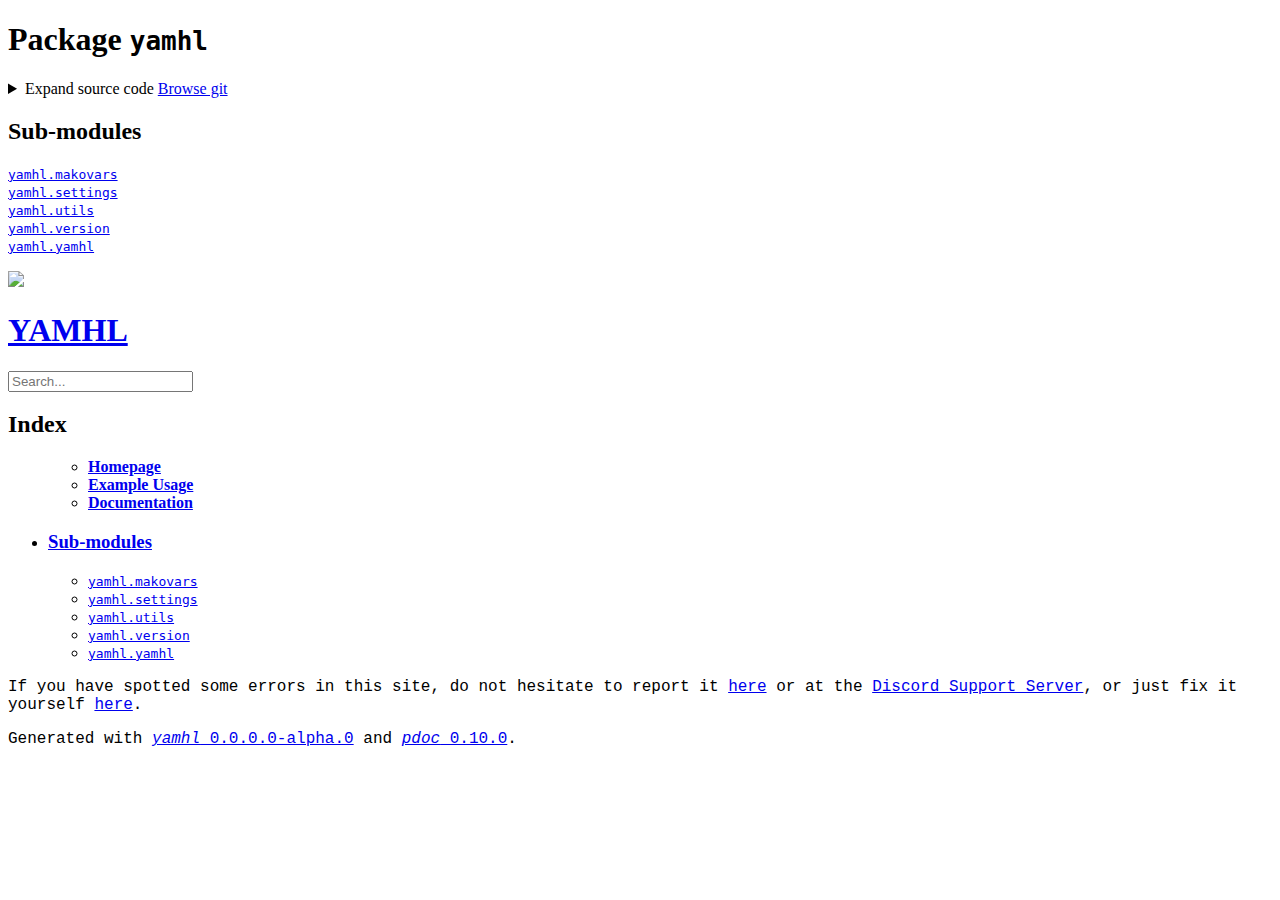
==== site/docs/index.html @ dfa4c4d6 "https://yamhl.pages.dev/changelog#v0000-alpha1" ====
<!doctype html>
<html lang="en">
<head>
<meta charset="utf-8">
<meta name="viewport" content="width=device-width, initial-scale=1, minimum-scale=1" />
<meta name="generator" content="pdoc 0.10.0" />
<link rel="preload stylesheet" as="style" href="https://cdnjs.cloudflare.com/ajax/libs/10up-sanitize.css/11.0.1/sanitize.min.css" integrity="sha256-PK9q560IAAa6WVRRh76LtCaI8pjTJ2z11v0miyNNjrs=" crossorigin>
<link rel="preload stylesheet" as="style" href="https://cdnjs.cloudflare.com/ajax/libs/10up-sanitize.css/11.0.1/typography.min.css" integrity="sha256-7l/o7C8jubJiy74VsKTidCy1yBkRtiUGbVkYBylBqUg=" crossorigin>
<link rel="stylesheet preload" as="style" href="https://cdnjs.cloudflare.com/ajax/libs/highlight.js/10.1.1/styles/atom-one-dark.min.css" crossorigin>
<script defer src="https://cdnjs.cloudflare.com/ajax/libs/highlight.js/10.1.1/highlight.min.js" integrity="sha256-Uv3H6lx7dJmRfRvH8TH6kJD1TSK1aFcwgx+mdg3epi8=" crossorigin></script>
<script>window.addEventListener('DOMContentLoaded', () => hljs.initHighlighting())</script>
<link rel="preload stylesheet" as="style" href="https://cdnjs.cloudflare.com/ajax/libs/10up-sanitize.css/11.0.1/sanitize.min.css" integrity="sha256-PK9q560IAAa6WVRRh76LtCaI8pjTJ2z11v0miyNNjrs=" crossorigin>
<link rel="preload stylesheet" as="style" href="https://cdnjs.cloudflare.com/ajax/libs/10up-sanitize.css/11.0.1/typography.min.css" integrity="sha256-7l/o7C8jubJiy74VsKTidCy1yBkRtiUGbVkYBylBqUg=" crossorigin>
<link rel="stylesheet" href="/styles.css">
<script src="/script.js"></script>
</head>
<body>
<main>
<article id="content">
<header>
<h1 class="title">Package <code>yamhl</code></h1>
</header>
<section id="section-intro">
<details class="source">
<summary>
<span>Expand source code</span>
<a href="https://github.com/Pirate-Kings/yamhl/blob/2c1d4f51740d0fc8ad4f99250cf41acb4030cf92/yamhl/__init__.py#L1-L1" class="git-link">Browse git</a>
</summary>
<pre><code class="python">from .version import __version__</code></pre>
</details>
</section>
<section>
<h2 class="section-title" id="header-submodules">Sub-modules</h2>
<dl>
<dt><code class="name"><a title="yamhl.makovars" href="makovars.html">yamhl.makovars</a></code></dt>
<dd>
<div class="desc"></div>
</dd>
<dt><code class="name"><a title="yamhl.settings" href="settings.html">yamhl.settings</a></code></dt>
<dd>
<div class="desc"></div>
</dd>
<dt><code class="name"><a title="yamhl.utils" href="utils.html">yamhl.utils</a></code></dt>
<dd>
<div class="desc"></div>
</dd>
<dt><code class="name"><a title="yamhl.version" href="version.html">yamhl.version</a></code></dt>
<dd>
<div class="desc"></div>
</dd>
<dt><code class="name"><a title="yamhl.yamhl" href="yamhl.html">yamhl.yamhl</a></code></dt>
<dd>
<div class="desc"></div>
</dd>
</dl>
</section>
<section>
</section>
<section>
</section>
<section>
</section>
</article>
<nav id="sidebar">
<div id="logo-div">
<div><img src="/assets/images/icons/logo.png" class="logo"></div>
<div><a href="/"><h1>YAMHL</h1></a></div>
</div>
<form>
<input id="lunr-search" name="q" placeholder="Search..." aria-label="Search"
disabled minlength="2">
</form>
<link rel="preload stylesheet" as="style" href="https://cdnjs.cloudflare.com/ajax/libs/tingle/0.15.3/tingle.min.css" integrity="sha512-j1u8eUJ4f23xPPxwOrLUPQaCD2dwzNqqmDDcWS4deWsMv2ohLqmXXuP3hU7g8TyzbMSakP/mMqoNBYWj8AEIFg==" crossorigin>
<script src="https://cdnjs.cloudflare.com/ajax/libs/tingle/0.15.3/tingle.min.js" integrity="sha512-plGUER9JkeEWPPqQBE4sdLqBoQug5Ap+BCGMc7bJ8BXkm+VVj6QzkpBz5Yv2yPkkq+cqg9IpkBaGCas6uDbW8g==" crossorigin></script>
<style>
.modal-dialog iframe {
width: 100vw;
height: calc(100vh - 80px);
}
@media screen and (min-width: 700px) {
.modal-dialog iframe {
width: 70vw;
height: 80vh;
}
}
.modal-dialog .tingle-modal-box {
width: auto;
background: #0f0f0f;
}
.modal-dialog .tingle-modal-box__content {padding: 0;}
#search-status{
font-family: Liberation Mono;
}
footer{
font-family: Liberation Mono;
}
</style>
<script>
const input = document.getElementById('lunr-search');
input.disabled = false;
input.form.addEventListener('submit', (ev) => {
ev.preventDefault();
const url = new URL(window.location);
url.searchParams.set('q', input.value);
history.replaceState({}, null, url.toString());
search(input.value);
});
const query = new URL(window.location).searchParams.get('q');
if (query)
search(query);
function search(query) {
const url = '../doc-search.html#' + encodeURIComponent(query);
new tingle.modal({
cssClass: ['modal-dialog'],
onClose: () => {
const url = new URL(window.location);
url.searchParams.delete('q');
history.replaceState({}, null, url.toString());
setTimeout(() => input.focus(), 100);
}
}).setContent('<iframe src="' + url + '"></iframe>').open();
}
</script>
<h2>Index</h2>
<div class="toc">
<ul>
<ul>
<li><a href="/"><strong>Homepage</strong></a></li>
<li><a href="/examples"><strong>Example Usage</strong></a></li>
<li><a href="/docs/"><strong>Documentation</strong></a></li>
</ul>
</ul>
</div>
<div class="toc">
<ul></ul>
</div>
<ul id="index">
<li><h3><a href="#header-submodules">Sub-modules</a></h3>
<ul>
<li><code><a title="yamhl.makovars" href="makovars.html">yamhl.makovars</a></code></li>
<li><code><a title="yamhl.settings" href="settings.html">yamhl.settings</a></code></li>
<li><code><a title="yamhl.utils" href="utils.html">yamhl.utils</a></code></li>
<li><code><a title="yamhl.version" href="version.html">yamhl.version</a></code></li>
<li><code><a title="yamhl.yamhl" href="yamhl.html">yamhl.yamhl</a></code></li>
</ul>
</li>
</ul>
</nav>
</main>
<footer id="footer">
If you have spotted some errors in this site, do not hesitate to report it <a target="_blank" href="https://github.com/MangDL/mdl/issues/new">here</a> or at the <a target="_blank" href="https://discord.com/invite/JbAtUxGcJZ">Discord Support Server</a>, or just fix it yourself <a target="_blank" href="https://github.com/MangDL/mdl/">here</a>.
<p>Generated with
<a href="https://yamhl.pages.dev" title="yamhl: Yet Another Markdown 2 HTML Library"><cite>yamhl</cite> 0.0.0.0-alpha.0</a> and
<a href="https://pdoc3.github.io/pdoc" title="pdoc: Python API documentation generator"><cite>pdoc</cite> 0.10.0</a>.</p>
</footer>
</body>
</html>
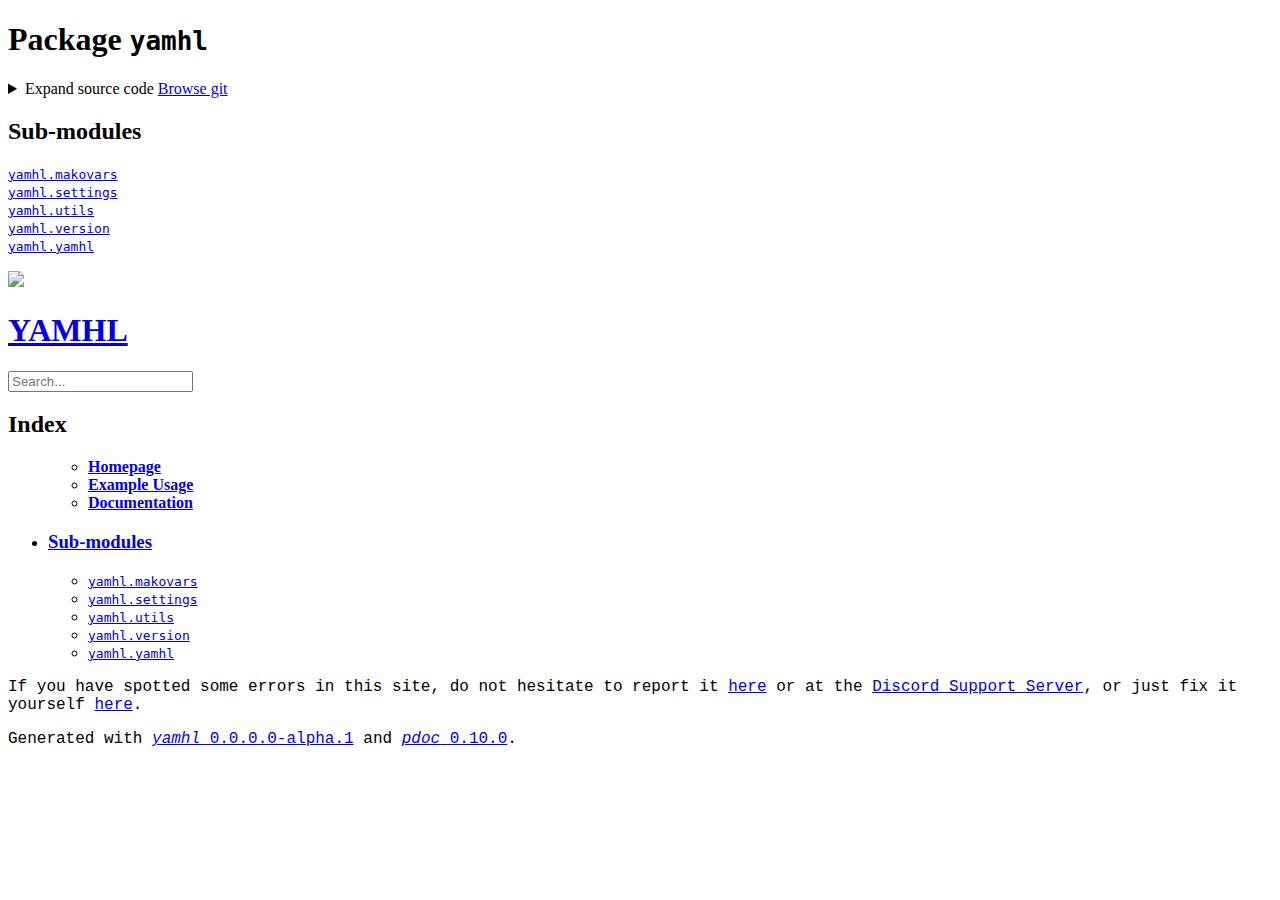
==== commit df79c854: "https://yamhl.pages.dev/changelog#v0000-alpha2" ====
--- a/site/docs/index.html
+++ b/site/docs/index.html
@@ -24,7 +24,7 @@
 <details class="source">
 <summary>
 <span>Expand source code</span>
-<a href="https://github.com/Pirate-Kings/yamhl/blob/2c1d4f51740d0fc8ad4f99250cf41acb4030cf92/yamhl/__init__.py#L1-L1" class="git-link">Browse git</a>
+<a href="https://github.com/Pirate-Kings/yamhl/blob/dfa4c4d62650112ce412f6f5fde049aa5896f0b3/yamhl/__init__.py#L1-L1" class="git-link">Browse git</a>
 </summary>
 <pre><code class="python">from .version import __version__</code></pre>
 </details>
@@ -150,7 +150,7 @@
 <footer id="footer">
 If you have spotted some errors in this site, do not hesitate to report it <a target="_blank" href="https://github.com/MangDL/mdl/issues/new">here</a> or at the <a target="_blank" href="https://discord.com/invite/JbAtUxGcJZ">Discord Support Server</a>, or just fix it yourself <a target="_blank" href="https://github.com/MangDL/mdl/">here</a>.
 <p>Generated with
-<a href="https://yamhl.pages.dev" title="yamhl: Yet Another Markdown 2 HTML Library"><cite>yamhl</cite> 0.0.0.0-alpha.0</a> and
+<a href="https://yamhl.pages.dev" title="yamhl: Yet Another Markdown 2 HTML Library"><cite>yamhl</cite> 0.0.0.0-alpha.1</a> and
 <a href="https://pdoc3.github.io/pdoc" title="pdoc: Python API documentation generator"><cite>pdoc</cite> 0.10.0</a>.</p>
 </footer>
 </body>
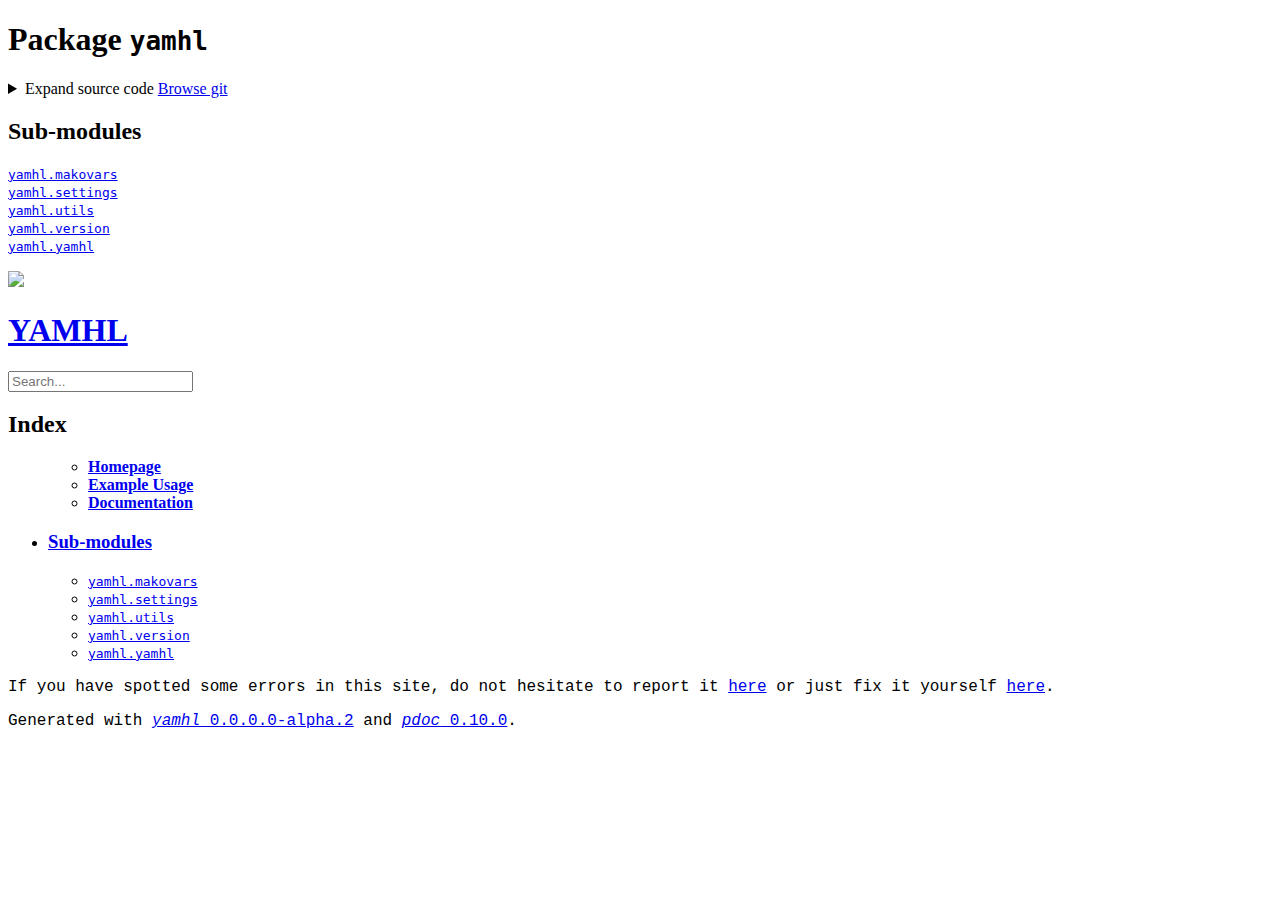
==== commit 0c937c5c: "https://yamhl.pages.dev/changelog#v0000-alpha3" ====
--- a/site/docs/index.html
+++ b/site/docs/index.html
@@ -24,7 +24,7 @@
 <details class="source">
 <summary>
 <span>Expand source code</span>
-<a href="https://github.com/Pirate-Kings/yamhl/blob/dfa4c4d62650112ce412f6f5fde049aa5896f0b3/yamhl/__init__.py#L1-L1" class="git-link">Browse git</a>
+<a href="https://github.com/Pirate-Kings/yamhl/blob/df79c85491fd7eba1ef9a4480579e2934f555124/yamhl/__init__.py#L1-L1" class="git-link">Browse git</a>
 </summary>
 <pre><code class="python">from .version import __version__</code></pre>
 </details>
@@ -148,9 +148,9 @@
 </nav>
 </main>
 <footer id="footer">
-If you have spotted some errors in this site, do not hesitate to report it <a target="_blank" href="https://github.com/MangDL/mdl/issues/new">here</a> or at the <a target="_blank" href="https://discord.com/invite/JbAtUxGcJZ">Discord Support Server</a>, or just fix it yourself <a target="_blank" href="https://github.com/MangDL/mdl/">here</a>.
+If you have spotted some errors in this site, do not hesitate to report it <a target="_blank" href="https://github.com/Pirate-Kings/yamhl/issues/new">here</a> or just fix it yourself <a target="_blank" href="https://github.com/Pirate-Kings/yamhl/">here</a>.
 <p>Generated with
-<a href="https://yamhl.pages.dev" title="yamhl: Yet Another Markdown 2 HTML Library"><cite>yamhl</cite> 0.0.0.0-alpha.1</a> and
+<a href="https://yamhl.pages.dev" title="yamhl: Yet Another Markdown 2 HTML Library"><cite>yamhl</cite> 0.0.0.0-alpha.2</a> and
 <a href="https://pdoc3.github.io/pdoc" title="pdoc: Python API documentation generator"><cite>pdoc</cite> 0.10.0</a>.</p>
 </footer>
 </body>
